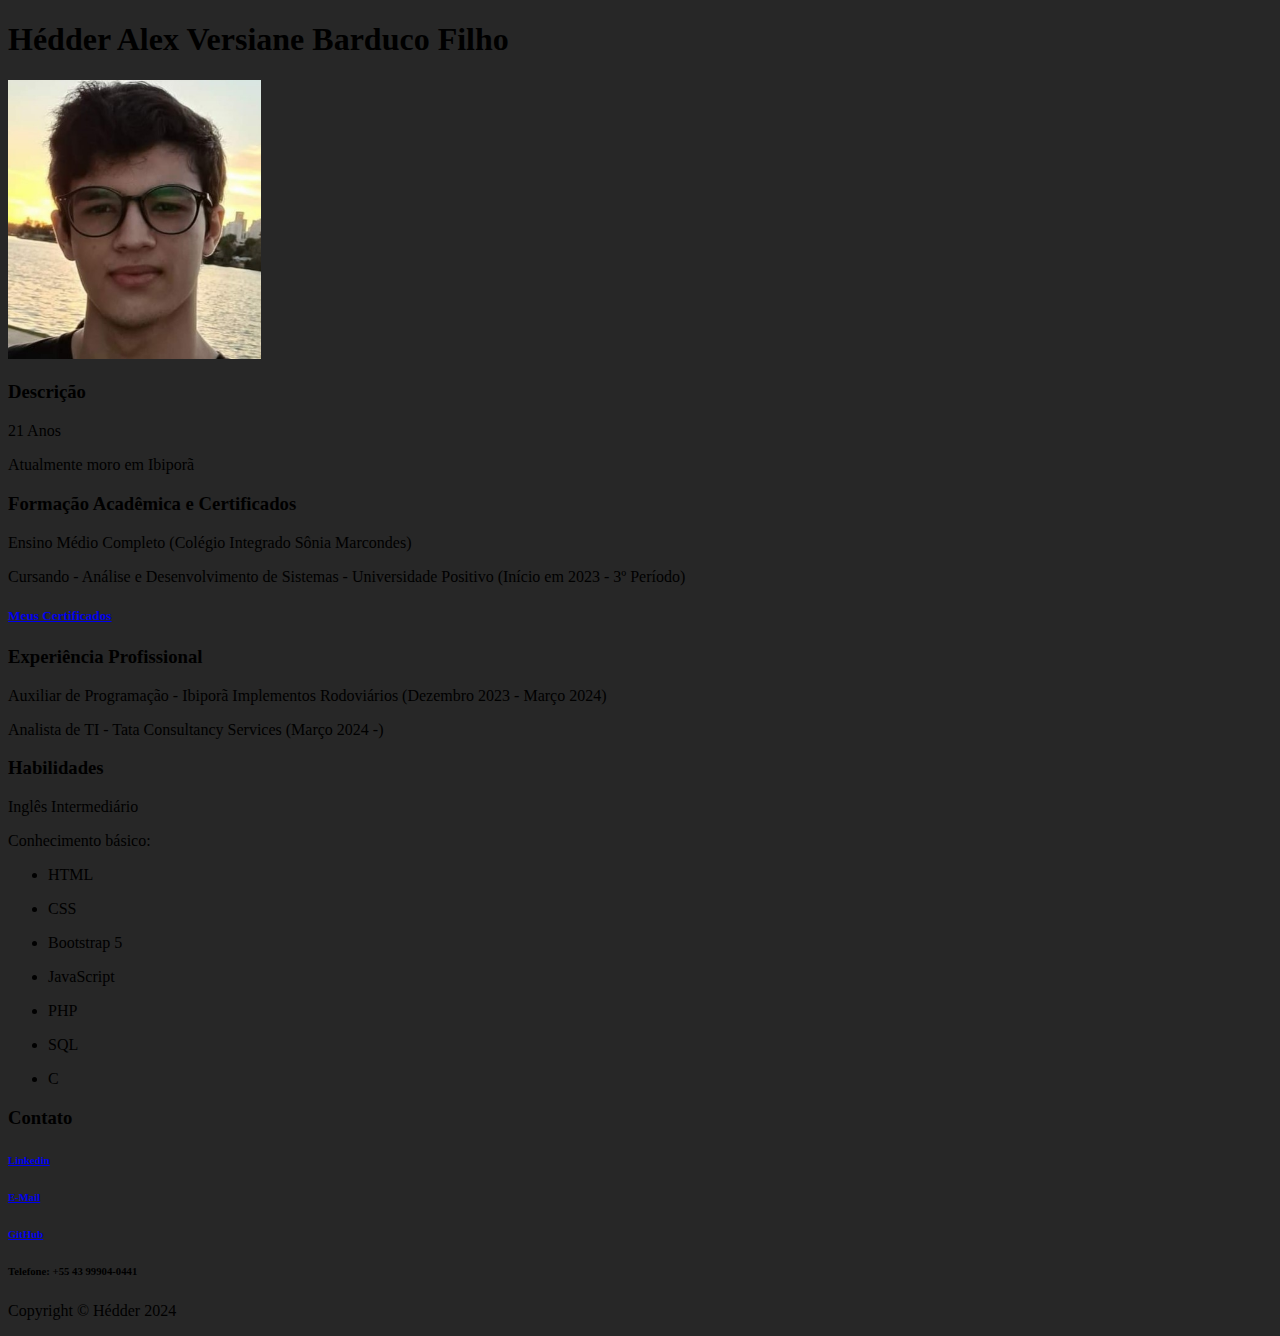
==== docs/index.html @ dafffa92 "Update index.html" ====
<!doctype html>
<html lang="pt-BR">
  <head>
    <meta charset="utf-8">
    <meta name="viewport" content="width=device-width, initial-scale=1">
    <title>Currículo Hédder Alex</title>
    <link href="https://cdn.jsdelivr.net/npm/bootstrap@5.3.2/dist/css/bootstrap.min.css" rel="stylesheet" integrity="sha384-T3c6CoIi6uLrA9TneNEoa7RxnatzjcDSCmG1MXxSR1GAsXEV/Dwwykc2MPK8M2HN" crossorigin="anonymous">
    <link rel="shortcut icon" href="img/Icone-h.ico" type="image/x-icon">
  </head>
  <body style="background-color: rgb(39, 39, 39);" class="text-white">
    <div class="container-fluid">
      <div class="row">
        <div class="col text-center">
          <h1 class="border-bottom">Hédder Alex Versiane Barduco Filho</h1>
        </div>
      </div>
    </div>
    <div class="container mt-4">
      <div class="border px-4 mx-2">
        <div class="row border-bottom">
          <div class="col text-center my-3">
            <img src="img/20210531_181636.jpg" alt="" class="img-fluid rounded" style="max-width: 20%; min-width: 150px;">
          </div>
        </div>
        <div class="row border-bottom">
          <div class="col">
            <h3 class="text-center">Descrição</h3>
            <p>21 Anos</p>
            <p>Atualmente moro em Ibiporã</p>
          </div>
        </div>
        <div class="row border-bottom">
          <div class="col">
            <h3 class="text-center">Formação Acadêmica e Certificados</h3>
            <p>Ensino Médio Completo (Colégio Integrado Sônia Marcondes)</p>
            <p>Cursando - Análise e Desenvolvimento de Sistemas - Universidade Positivo (Início em 2023 - 3&ordm Período)</p>
            <h5><a href="certificados.html" class="text-white">Meus Certificados</a></h5>
          </div>
        </div>
        <div class="row border-bottom">
          <div class="col">
            <h3 class="text-center">Experiência Profissional</h3>
            <p>Auxiliar de Programação - Ibiporã Implementos Rodoviários (Dezembro 2023 - Março 2024)</p>
            <p>Analista de TI - Tata Consultancy Services (Março 2024 -)</p>
          </div>
        </div>
        <div class="row border-bottom">
          <div class="col">
            <h3 class="text-center">Habilidades</h3>
            <p>Inglês Intermediário</p>
            <p>Conhecimento básico:</p>
            <div class="row">
              <div class="col-lg-3 col-6">
                <ul>
                  <li>
                    <p>HTML</p>
                  </li>
                  <li>
                    <p>CSS</p>
                  </li>
                  <li>
                    <p>Bootstrap 5</p>
                  </li>
                  <li>
                    <p>JavaScript</p>
                  </li>
                  <li>
                    <p>PHP</p>
                  </li>
                </ul>
              </div>
              <div class="col-lg-3 col-6">
                <ul>
                  <li><p>SQL</p></li>
                  <li><p>C</p></li>
                </ul>
              </div>
            </div>
          </div>
        </div>
        <div class="row">
          <div class="col">
            <h3 class="text-center">Contato</h3>
            <h6><a href="https://www.linkedin.com/in/hédder-alex-versiane-barduco-filho-82642626a/" target="_blank" class="text-white">Linkedin</a></h6>
            <h6><a href="mailto:heddercontato@gmail.com" target="_blank" class="text-white">E-Mail</a></h6>
            <h6><a href="https://github.com/HedderAlex" target="_blank" class="text-white">GitHub</a></h6>
            <h6><p>Telefone: +55 43 99904-0441</p></h6>
          </div>
        </div>
      </div>
    </div>
    <footer class="pt-3">
      <p class="text-center">Copyright © Hédder 2024</p>
    </footer>
  </body>
</html>
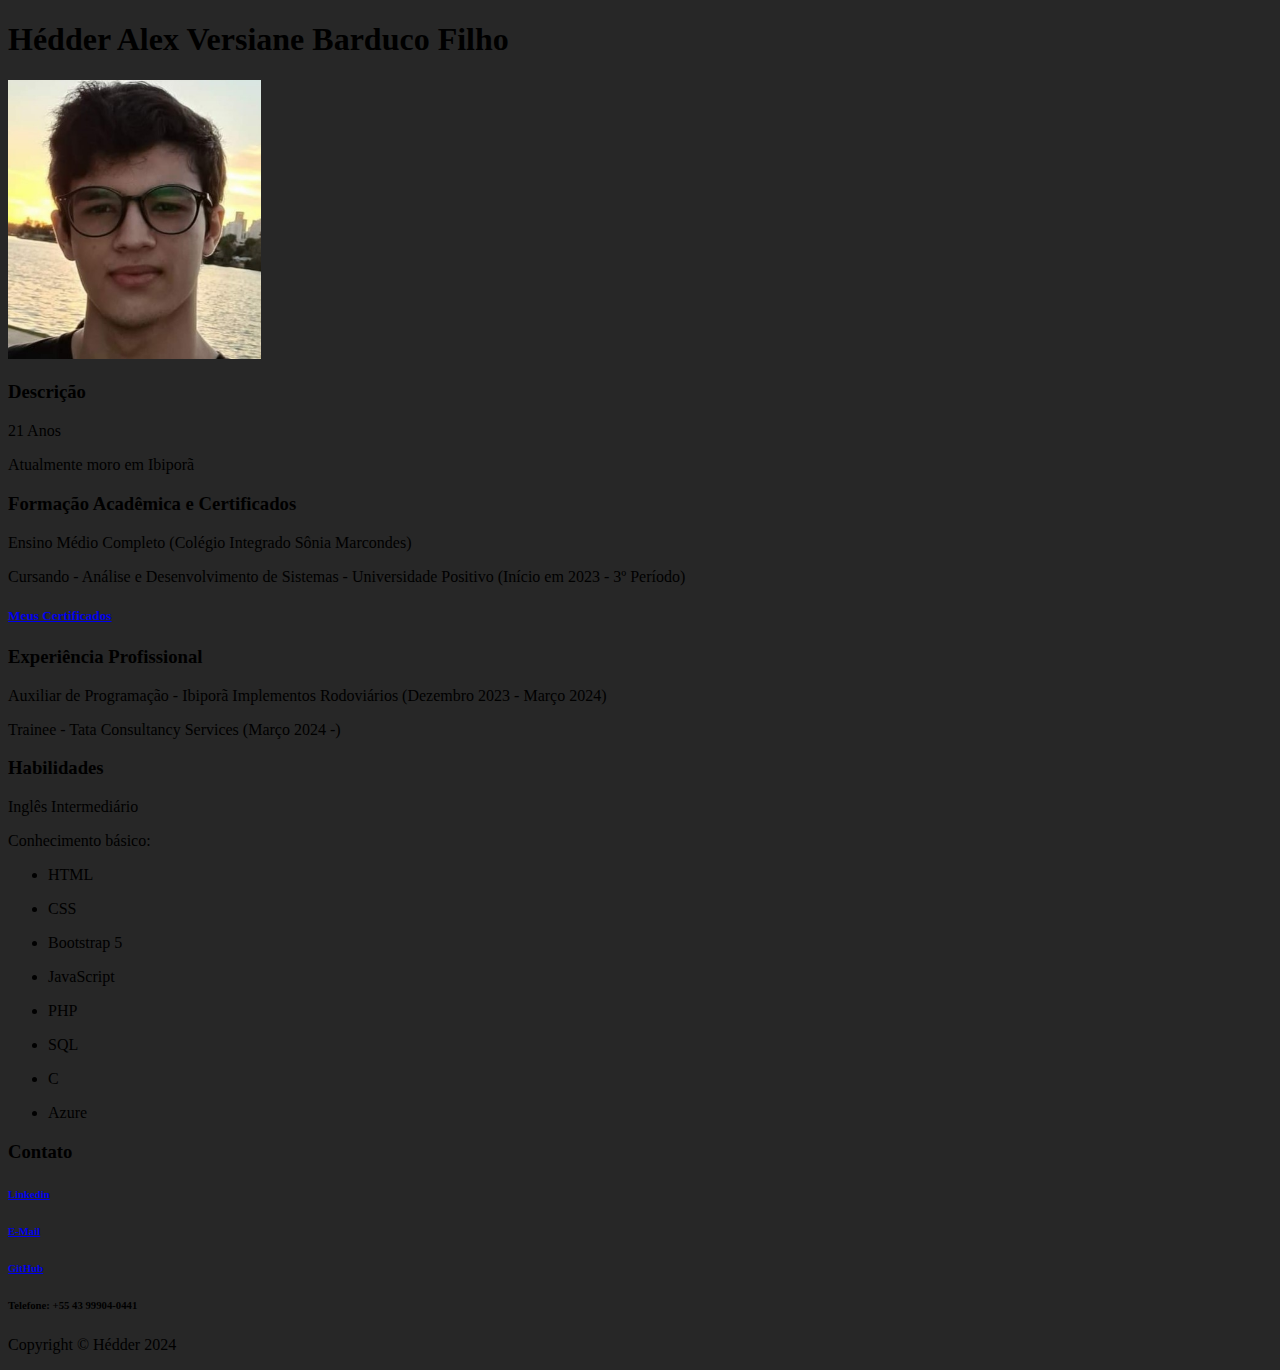
==== commit 3b2f1bfe: "aeeee" ====
--- a/docs/index.html
+++ b/docs/index.html
@@ -41,7 +41,7 @@
           <div class="col">
             <h3 class="text-center">Experiência Profissional</h3>
             <p>Auxiliar de Programação - Ibiporã Implementos Rodoviários (Dezembro 2023 - Março 2024)</p>
-            <p>Analista de TI - Tata Consultancy Services (Março 2024 -)</p>
+            <p>Trainee - Tata Consultancy Services (Março 2024 -)</p>
           </div>
         </div>
         <div class="row border-bottom">
@@ -73,6 +73,7 @@
                 <ul>
                   <li><p>SQL</p></li>
                   <li><p>C</p></li>
+                  <li><p>Azure</p></li>
                 </ul>
               </div>
             </div>
@@ -93,4 +94,4 @@
       <p class="text-center">Copyright © Hédder 2024</p>
     </footer>
   </body>
-</html>
+</html>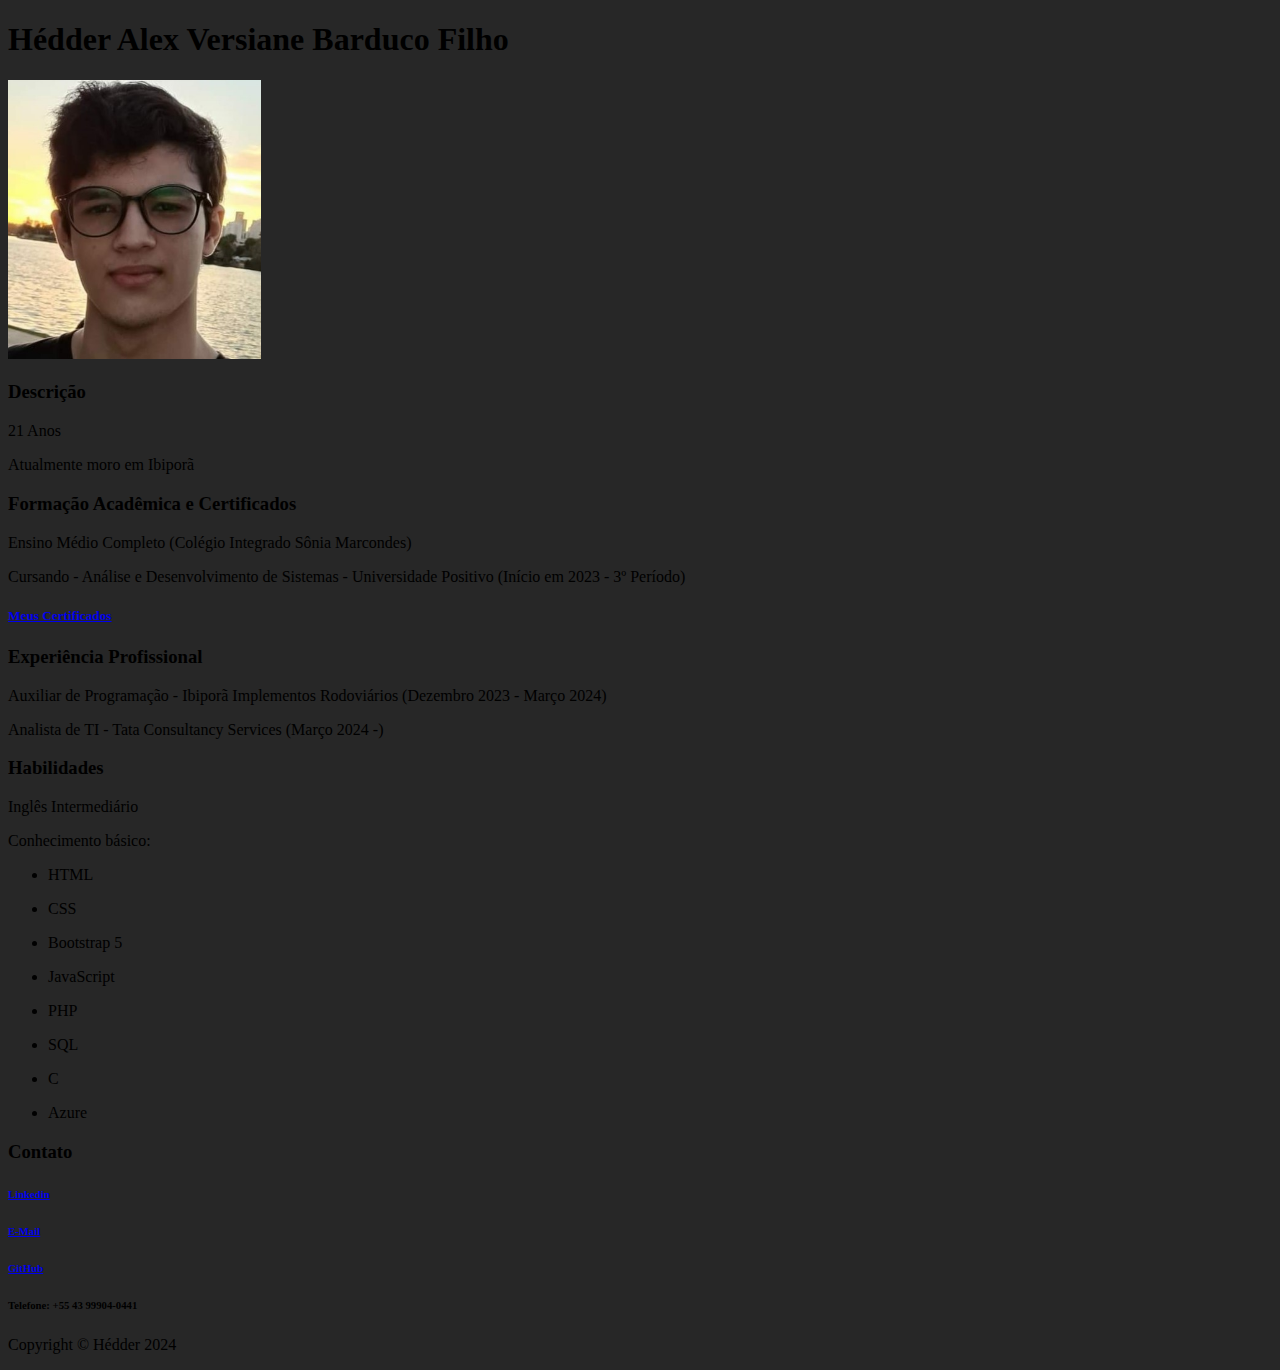
==== commit 803549c0: "Merge branch 'main' of https://github.com/HedderAlex/Curriculo" ====
--- a/docs/index.html
+++ b/docs/index.html
@@ -41,7 +41,7 @@
           <div class="col">
             <h3 class="text-center">Experiência Profissional</h3>
             <p>Auxiliar de Programação - Ibiporã Implementos Rodoviários (Dezembro 2023 - Março 2024)</p>
-            <p>Trainee - Tata Consultancy Services (Março 2024 -)</p>
+            <p>Analista de TI - Tata Consultancy Services (Março 2024 -)</p>
           </div>
         </div>
         <div class="row border-bottom">
@@ -94,4 +94,4 @@
       <p class="text-center">Copyright © Hédder 2024</p>
     </footer>
   </body>
-</html>+</html>
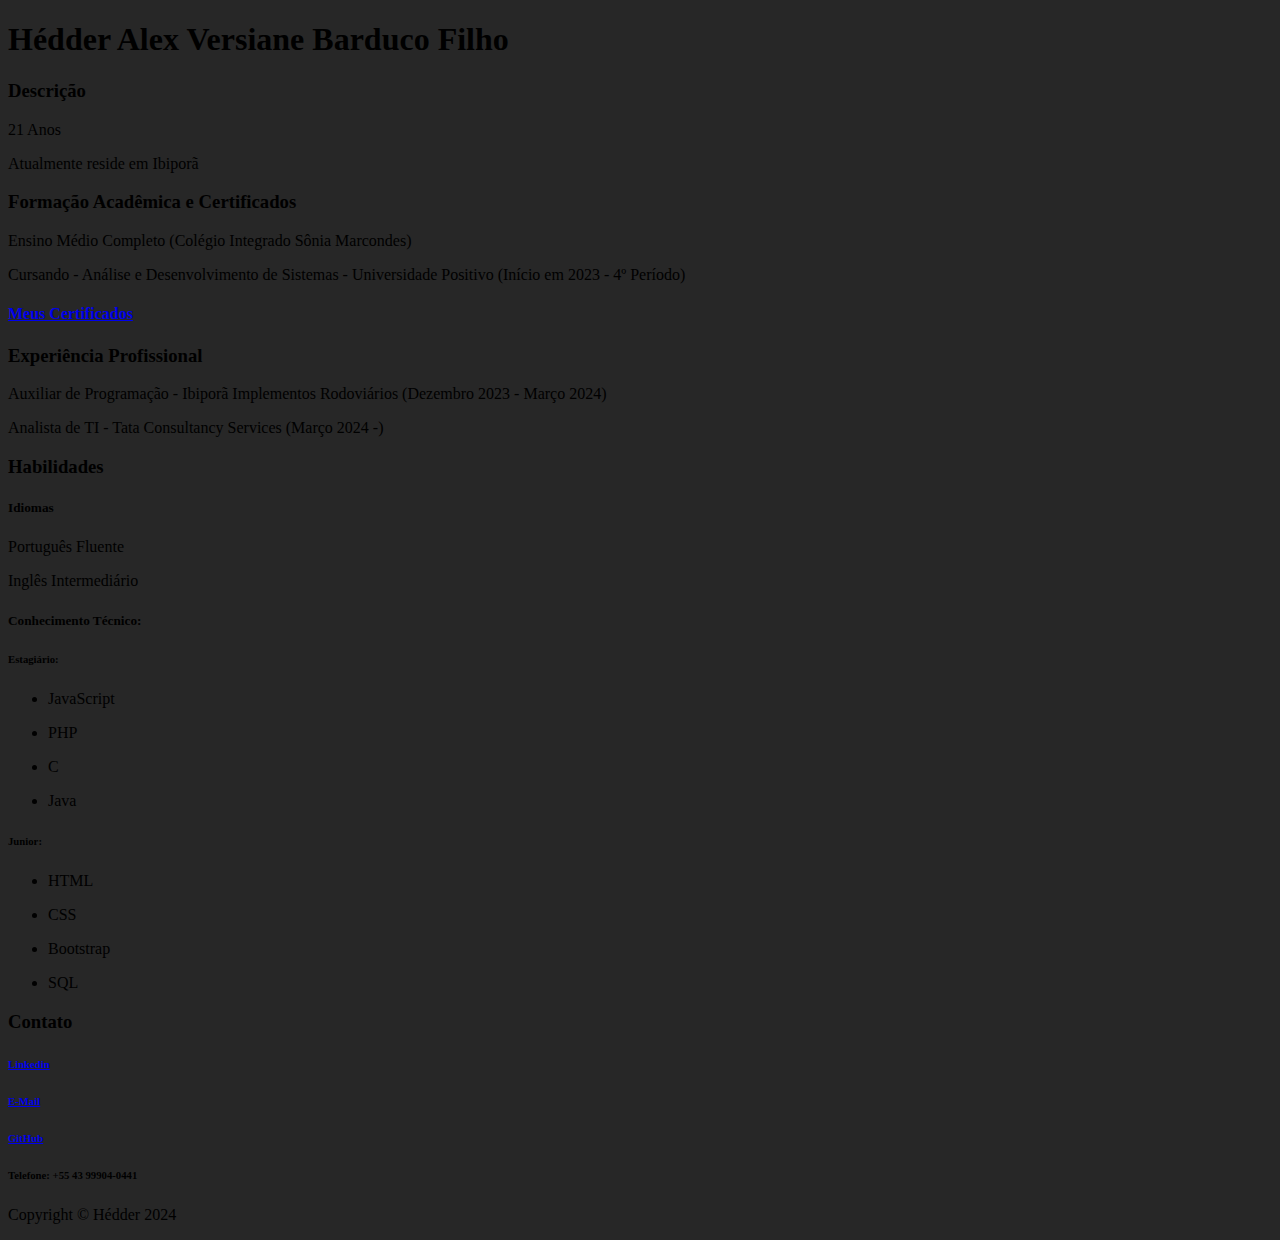
==== commit dde43d7c: "Update index.html" ====
--- a/docs/index.html
+++ b/docs/index.html
@@ -17,69 +17,68 @@
     </div>
     <div class="container mt-4">
       <div class="border px-4 mx-2">
-        <div class="row border-bottom">
-          <div class="col text-center my-3">
-            <img src="img/20210531_181636.jpg" alt="" class="img-fluid rounded" style="max-width: 20%; min-width: 150px;">
-          </div>
-        </div>
-        <div class="row border-bottom">
+        <div class="row border-bottom pt-3">
           <div class="col">
             <h3 class="text-center">Descrição</h3>
             <p>21 Anos</p>
-            <p>Atualmente moro em Ibiporã</p>
+            <p>Atualmente reside em Ibiporã</p>
           </div>
         </div>
-        <div class="row border-bottom">
+        <div class="row border-bottom pt-3">
           <div class="col">
             <h3 class="text-center">Formação Acadêmica e Certificados</h3>
             <p>Ensino Médio Completo (Colégio Integrado Sônia Marcondes)</p>
-            <p>Cursando - Análise e Desenvolvimento de Sistemas - Universidade Positivo (Início em 2023 - 3&ordm Período)</p>
-            <h5><a href="certificados.html" class="text-white">Meus Certificados</a></h5>
+            <p>Cursando - Análise e Desenvolvimento de Sistemas - Universidade Positivo (Início em 2023 - 4&ordm Período)</p>
+            <h4><a href="certificados.html" class="text-white">Meus Certificados</a></h4>
           </div>
         </div>
-        <div class="row border-bottom">
+        <div class="row border-bottom pt-3">
           <div class="col">
             <h3 class="text-center">Experiência Profissional</h3>
             <p>Auxiliar de Programação - Ibiporã Implementos Rodoviários (Dezembro 2023 - Março 2024)</p>
             <p>Analista de TI - Tata Consultancy Services (Março 2024 -)</p>
           </div>
         </div>
-        <div class="row border-bottom">
+        <div class="row border-bottom pt-3">
           <div class="col">
             <h3 class="text-center">Habilidades</h3>
+            <h5>Idiomas</h5>
+            <p>Português Fluente</p>
             <p>Inglês Intermediário</p>
-            <p>Conhecimento básico:</p>
+            <h5>Conhecimento Técnico:</h5>
+            <h6>Estagiário:</h6>
             <div class="row">
               <div class="col-lg-3 col-6">
                 <ul>
-                  <li>
-                    <p>HTML</p>
-                  </li>
-                  <li>
-                    <p>CSS</p>
-                  </li>
-                  <li>
-                    <p>Bootstrap 5</p>
-                  </li>
-                  <li>
-                    <p>JavaScript</p>
-                  </li>
-                  <li>
-                    <p>PHP</p>
-                  </li>
+                  <li><p>JavaScript</p></li>
+                  <li><p>PHP</p></li>
                 </ul>
               </div>
               <div class="col-lg-3 col-6">
                 <ul>
+                  <li><p>C</p></li>
+                  <li><p>Java</p></li>
+                </ul>
+              </div>
+            </div>
+            <h6>Junior:</h6>
+            <div class="row">
+              <div class="col-lg-3 col-6">
+                <ul>
+                  <li><p>HTML</p></li>
+                  <li><p>CSS</p></li>
+                </ul>
+              </div>
+              <div class="col-lg-3 col-6">
+                <ul>
+                  <li><p>Bootstrap</p></li>
                   <li><p>SQL</p></li>
-                  <li><p>C</p></li>
-                  <li><p>Azure</p></li>
                 </ul>
               </div>
             </div>
           </div>
         </div>
-        <div class="row">
+        <div class="row pt-3">
           <div class="col">
             <h3 class="text-center">Contato</h3>
             <h6><a href="https://www.linkedin.com/in/hédder-alex-versiane-barduco-filho-82642626a/" target="_blank" class="text-white">Linkedin</a></h6>
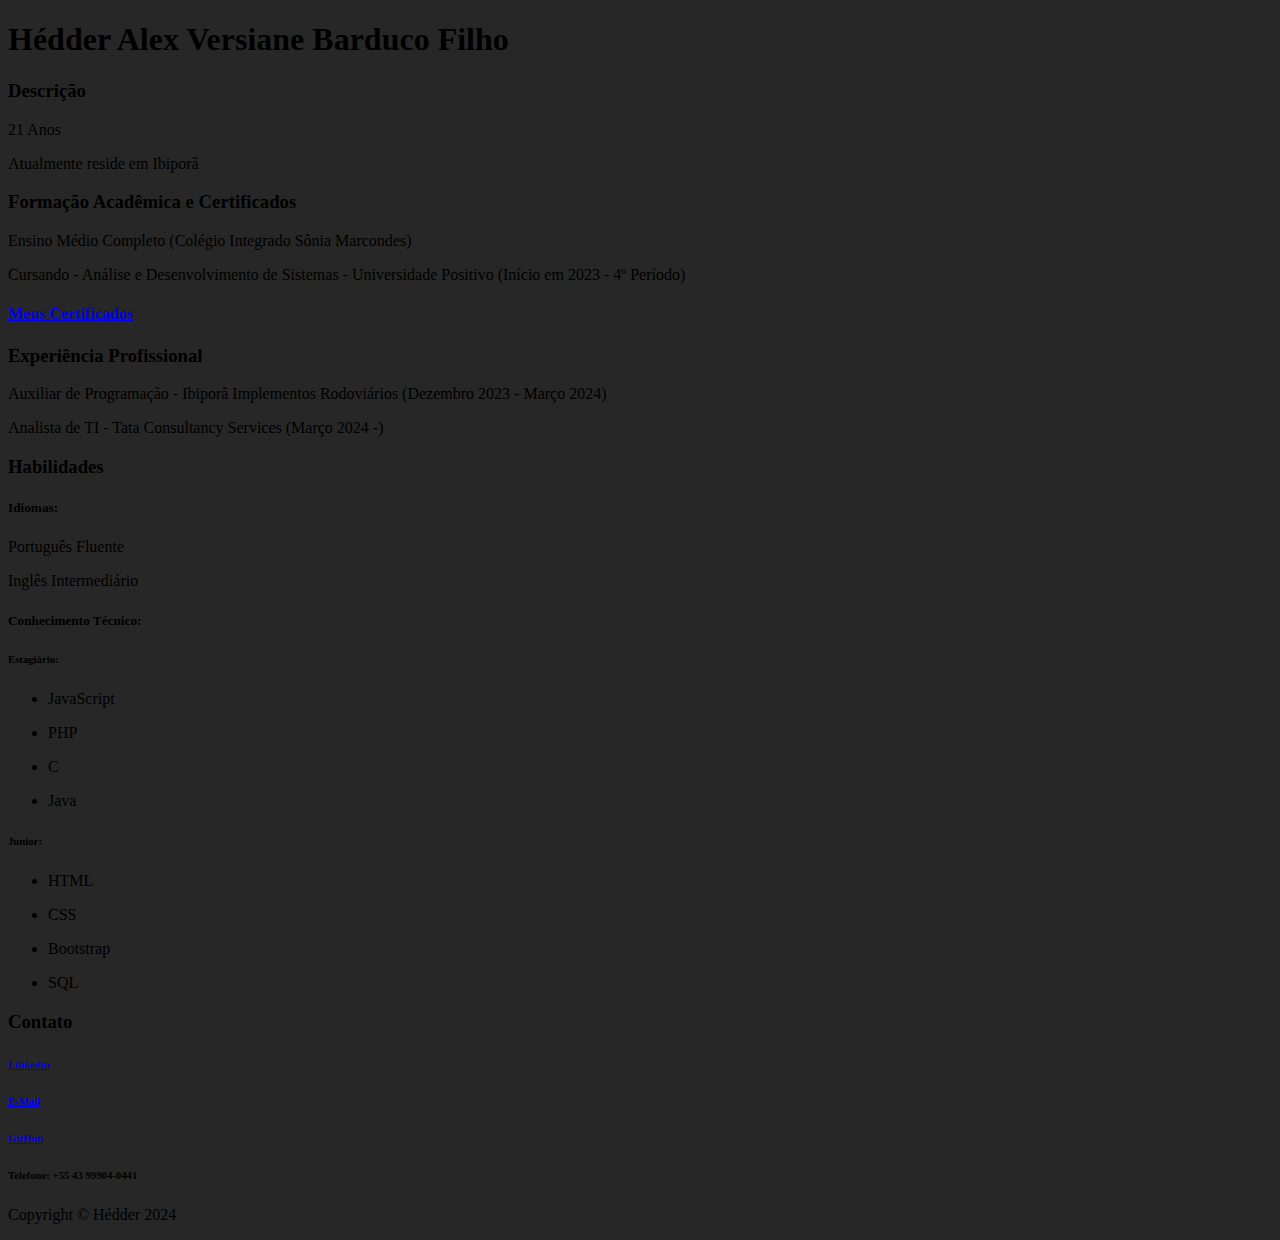
==== commit 2764c928: "Update index.html" ====
--- a/docs/index.html
+++ b/docs/index.html
@@ -42,7 +42,7 @@
         <div class="row border-bottom pt-3">
           <div class="col">
             <h3 class="text-center">Habilidades</h3>
-            <h5>Idiomas</h5>
+            <h5>Idiomas:</h5>
             <p>Português Fluente</p>
             <p>Inglês Intermediário</p>
             <h5>Conhecimento Técnico:</h5>
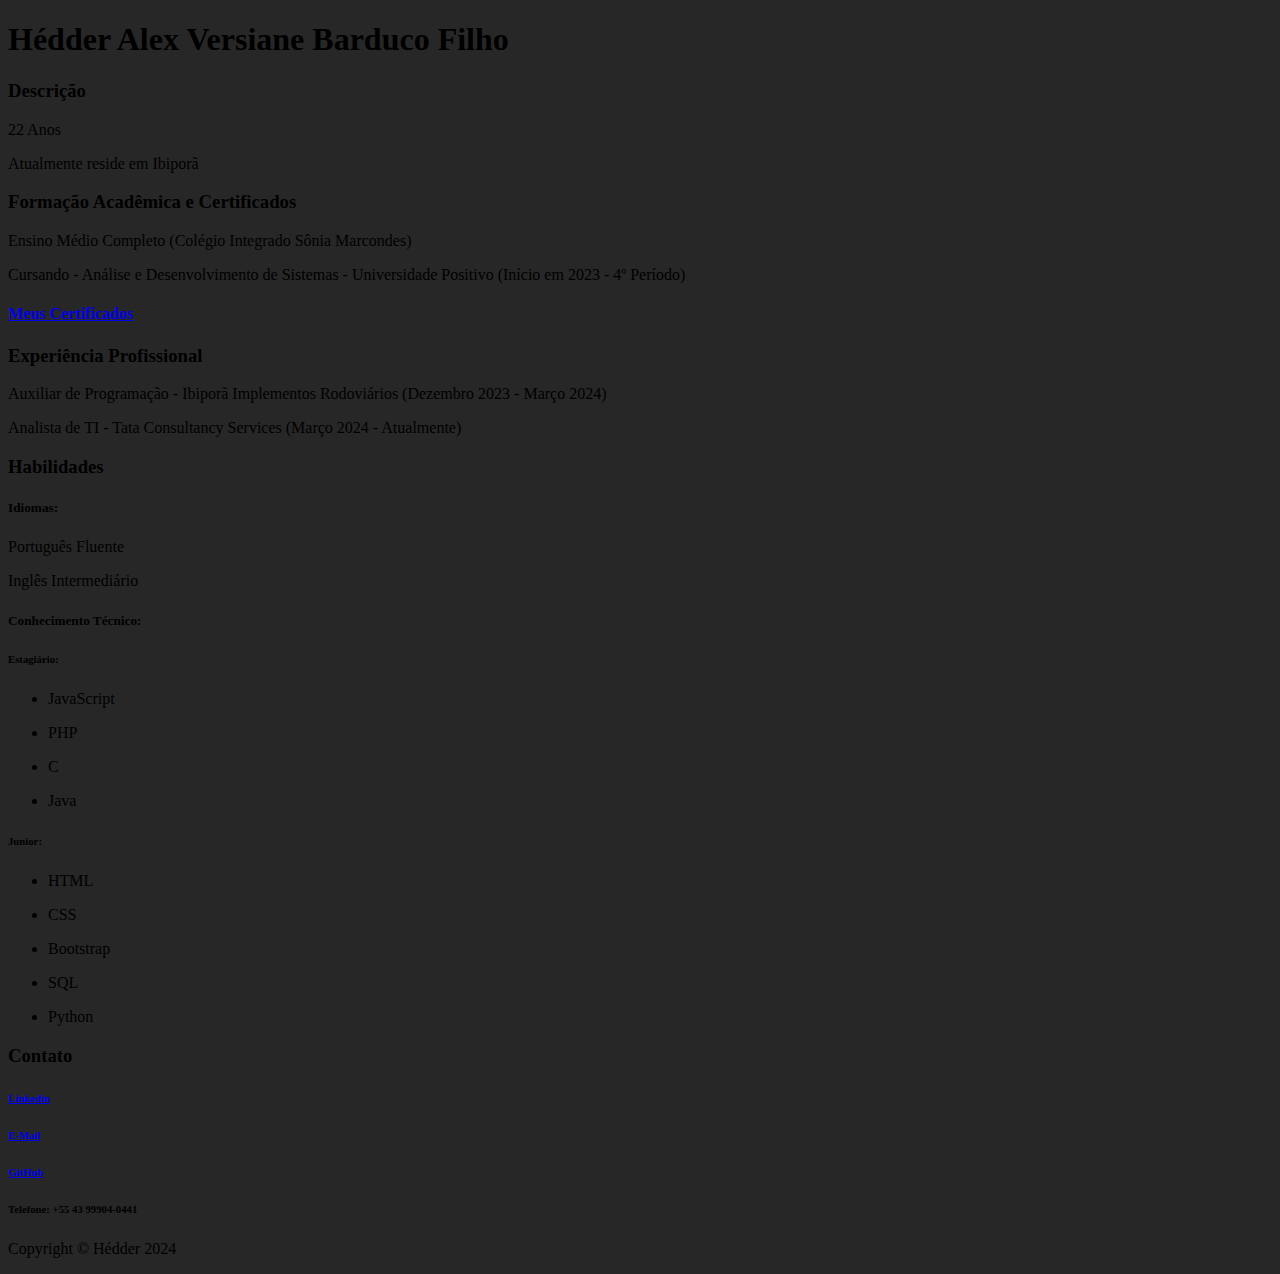
==== commit 5c3cf814: "aaa" ====
--- a/docs/index.html
+++ b/docs/index.html
@@ -20,7 +20,7 @@
         <div class="row border-bottom pt-3">
           <div class="col">
             <h3 class="text-center">Descrição</h3>
-            <p>21 Anos</p>
+            <p>22 Anos</p>
             <p>Atualmente reside em Ibiporã</p>
           </div>
         </div>
@@ -36,7 +36,7 @@
           <div class="col">
             <h3 class="text-center">Experiência Profissional</h3>
             <p>Auxiliar de Programação - Ibiporã Implementos Rodoviários (Dezembro 2023 - Março 2024)</p>
-            <p>Analista de TI - Tata Consultancy Services (Março 2024 -)</p>
+            <p>Analista de TI - Tata Consultancy Services (Março 2024 - Atualmente)</p>
           </div>
         </div>
         <div class="row border-bottom pt-3">
@@ -75,6 +75,11 @@
                   <li><p>SQL</p></li>
                 </ul>
               </div>
+              <div class="col-lg-3 col-6">
+                <ul>
+                  <li><p>Python</p></li>
+                </ul>
+              </div>
             </div>
           </div>
         </div>
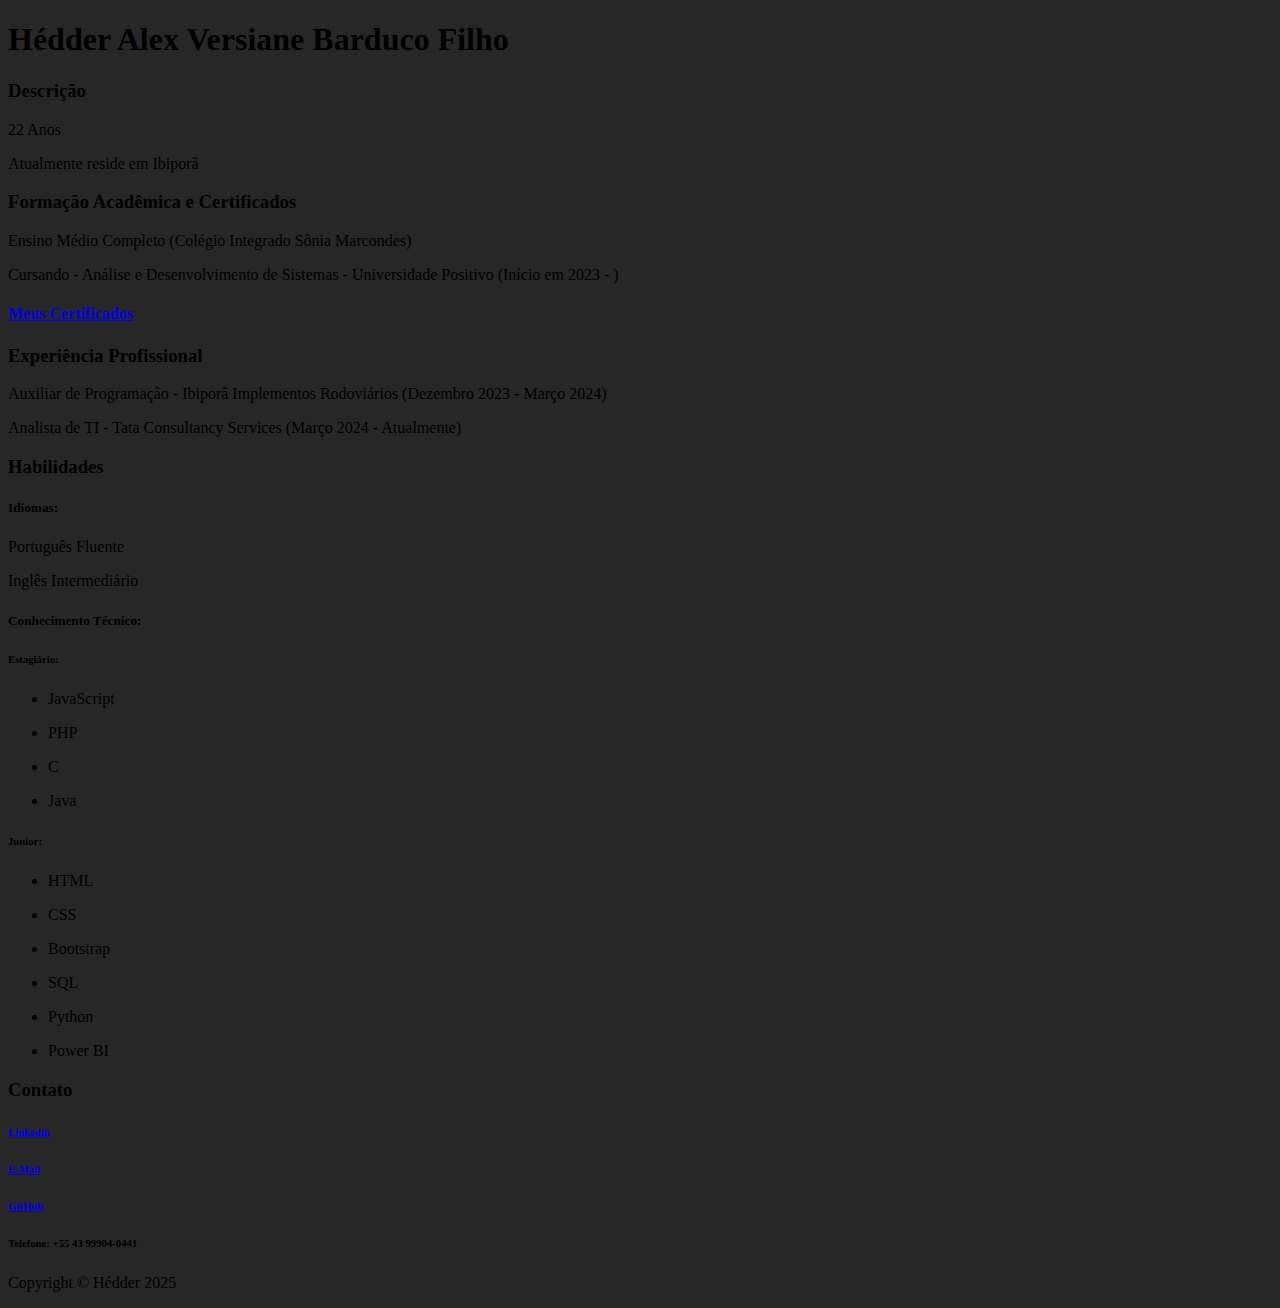
==== commit 07c84a8e: "update power bi" ====
--- a/docs/index.html
+++ b/docs/index.html
@@ -28,7 +28,7 @@
           <div class="col">
             <h3 class="text-center">Formação Acadêmica e Certificados</h3>
             <p>Ensino Médio Completo (Colégio Integrado Sônia Marcondes)</p>
-            <p>Cursando - Análise e Desenvolvimento de Sistemas - Universidade Positivo (Início em 2023 - 4&ordm Período)</p>
+            <p>Cursando - Análise e Desenvolvimento de Sistemas - Universidade Positivo (Início em 2023 - )</p>
             <h4><a href="certificados.html" class="text-white">Meus Certificados</a></h4>
           </div>
         </div>
@@ -78,6 +78,7 @@
               <div class="col-lg-3 col-6">
                 <ul>
                   <li><p>Python</p></li>
+                  <li><p>Power BI</p></li>
                 </ul>
               </div>
             </div>
@@ -95,7 +96,7 @@
       </div>
     </div>
     <footer class="pt-3">
-      <p class="text-center">Copyright © Hédder 2024</p>
+      <p class="text-center">Copyright © Hédder 2025</p>
     </footer>
   </body>
 </html>
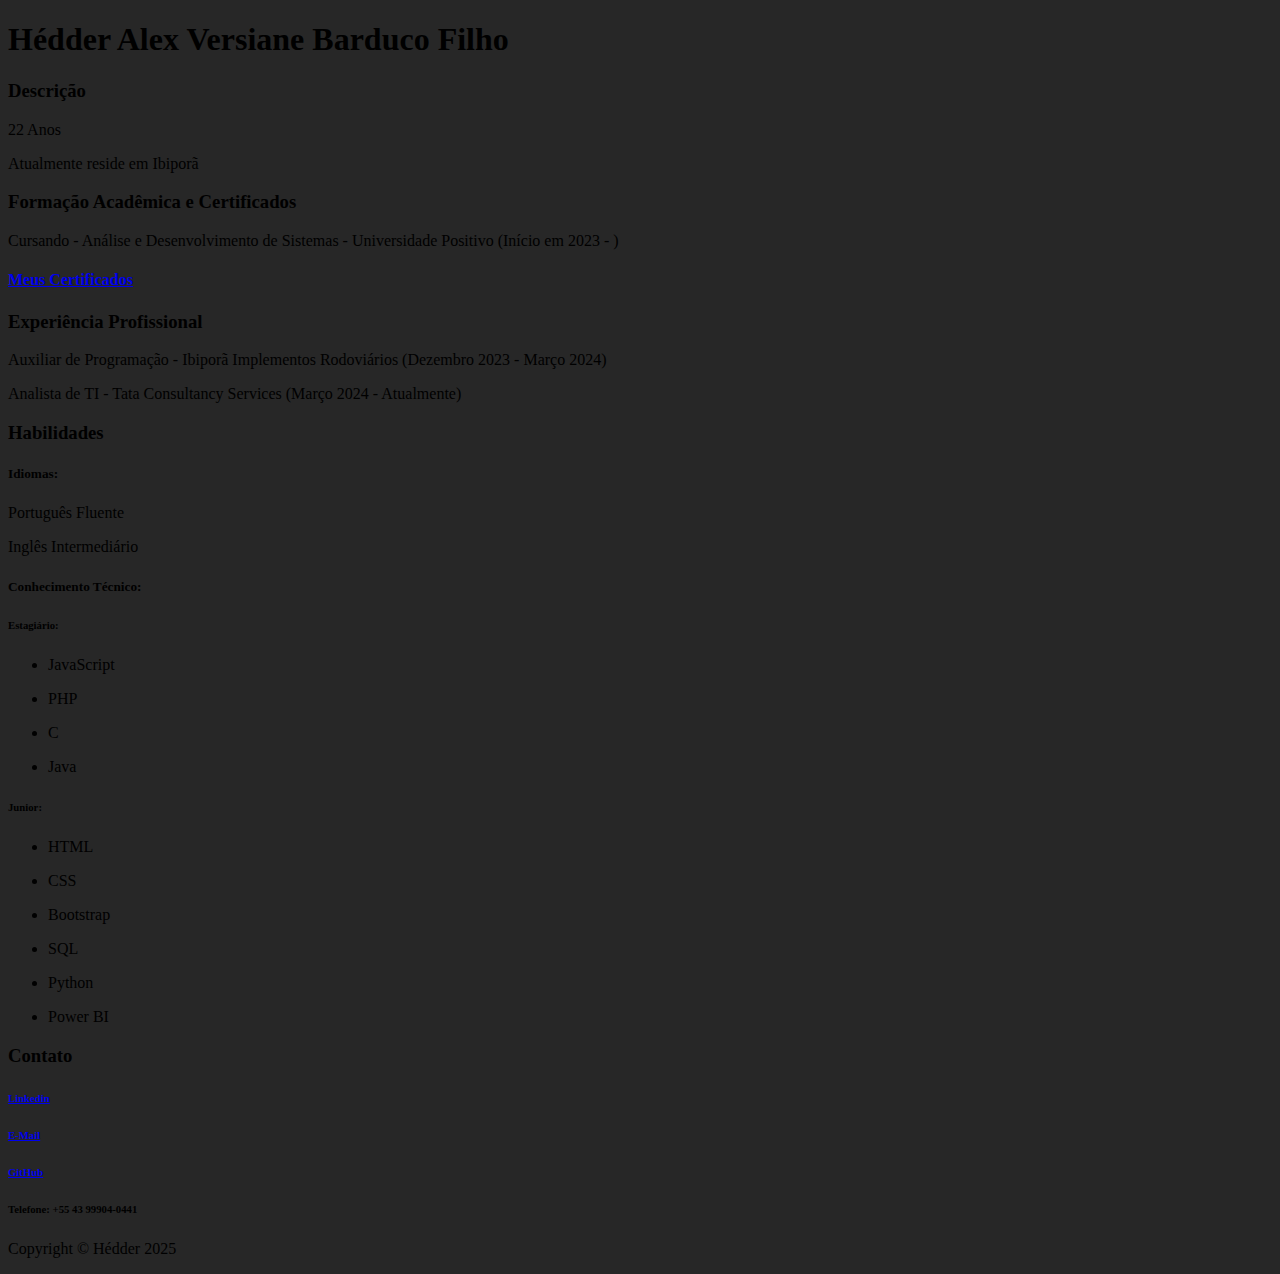
==== commit f1b5e048: "Databricks" ====
--- a/docs/index.html
+++ b/docs/index.html
@@ -27,7 +27,6 @@
         <div class="row border-bottom pt-3">
           <div class="col">
             <h3 class="text-center">Formação Acadêmica e Certificados</h3>
-            <p>Ensino Médio Completo (Colégio Integrado Sônia Marcondes)</p>
             <p>Cursando - Análise e Desenvolvimento de Sistemas - Universidade Positivo (Início em 2023 - )</p>
             <h4><a href="certificados.html" class="text-white">Meus Certificados</a></h4>
           </div>
